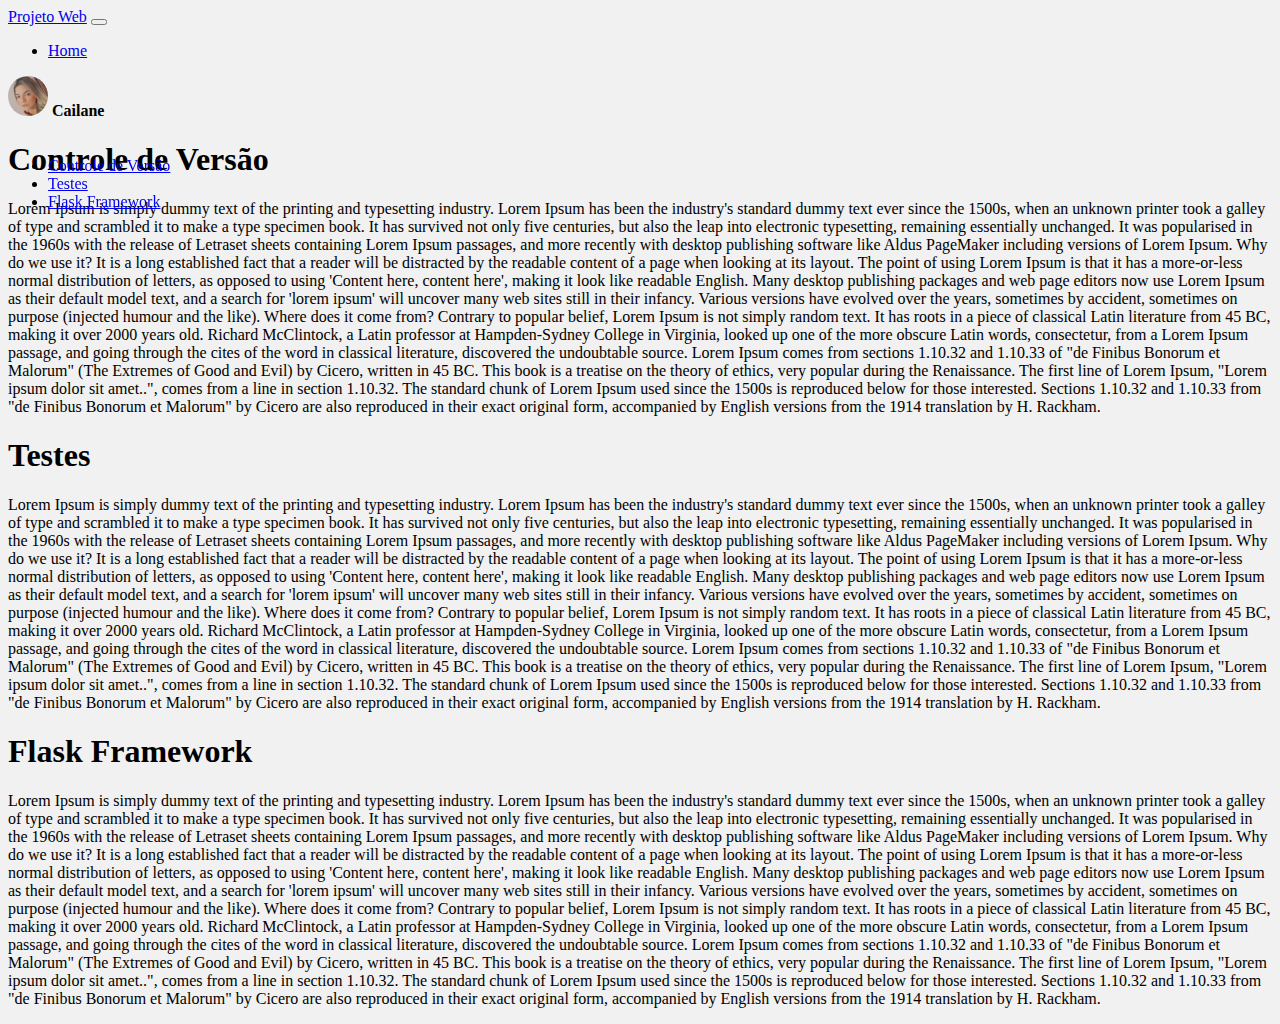
==== index.html @ 83ecad6d "primeiro commit" ====
<!doctype html>
<html lang="en">

<head>
    <meta charset="utf-8">
    <meta name="viewport" content="width=device-width, initial-scale=1">
    <title>Bootstrap demo</title>
    <link href="https://cdn.jsdelivr.net/npm/bootstrap@5.2.0/dist/css/bootstrap.min.css" rel="stylesheet"
        integrity="sha384-gH2yIJqKdNHPEq0n4Mqa/HGKIhSkIHeL5AyhkYV8i59U5AR6csBvApHHNl/vI1Bx" crossorigin="anonymous">
    <link href="./styles//style.css" rel="stylesheet" />
</head>

<body>
    <nav class="navbar navbar-expand-lg bg-light mb-5">
        <div class="container">
            <a class="navbar-brand" href="#">Projeto Web</a>
            <button class="navbar-toggler" type="button" data-bs-toggle="collapse" data-bs-target="#navbarNav"
                aria-controls="navbarNav" aria-expanded="false" aria-label="Toggle navigation">
                <span class="navbar-toggler-icon"></span>
            </button>
            <div class="collapse navbar-collapse" id="navbarNav">
                <ul class="navbar-nav">
                    <li class="nav-item">
                        <a class="nav-link active" aria-current="page" href="#">Home</a>
                    </li>
                </ul>
            </div>
            <form class="d-flex" role="search">
                <img class="img-fluid img-profile" width="40" src="./img//profile-image.jpg" />
                <span class="align-self-center p-1"><strong>Cailane</strong></span>
            </form>
        </div>
    </nav>

    <div class="container">
        <div class="row">
            <div class="col-3">
                <div class="card border-0 shadow-md">
                    <div class="card-body">
                        <ul class="nav flex-column side-bar" id="nav_accordion">
                            <li class="nav-item">
                                <a class="nav-link" href="#controle-versao"> Controle de Versão </a>
                            </li>
                            <li class="nav-item has-submenu">
                                <a class="nav-link" href="#testes"> Testes </a>
                            </li>
                            <li class="nav-item">
                                <a class="nav-link" href="#flask-framework"> Flask Framework </a>
                            </li>

                        </ul>
                    </div>
                </div>
            </div>
            <div class="col-9">
                <div id="controle-versao">
                    <h1 class="display-6">Controle de Versão</h1>
                    <p class="lead">
                        Lorem Ipsum is simply dummy text of the printing and typesetting industry. Lorem Ipsum has been
                        the industry's standard dummy text ever since the 1500s, when an unknown printer took a galley
                        of type and scrambled it to make a type specimen book. It has survived not only five centuries,
                        but also the leap into electronic typesetting, remaining essentially unchanged. It was
                        popularised in the 1960s with the release of Letraset sheets containing Lorem Ipsum passages,
                        and more recently with desktop publishing software like Aldus PageMaker including versions of
                        Lorem Ipsum.

                        Why do we use it?
                        It is a long established fact that a reader will be distracted by the readable content of a page
                        when looking at its layout. The point of using Lorem Ipsum is that it has a more-or-less normal
                        distribution of letters, as opposed to using 'Content here, content here', making it look like
                        readable English. Many desktop publishing packages and web page editors now use Lorem Ipsum as
                        their default model text, and a search for 'lorem ipsum' will uncover many web sites still in
                        their infancy. Various versions have evolved over the years, sometimes by accident, sometimes on
                        purpose (injected humour and the like).


                        Where does it come from?
                        Contrary to popular belief, Lorem Ipsum is not simply random text. It has roots in a piece of
                        classical Latin literature from 45 BC, making it over 2000 years old. Richard McClintock, a
                        Latin professor at Hampden-Sydney College in Virginia, looked up one of the more obscure Latin
                        words, consectetur, from a Lorem Ipsum passage, and going through the cites of the word in
                        classical literature, discovered the undoubtable source. Lorem Ipsum comes from sections 1.10.32
                        and 1.10.33 of "de Finibus Bonorum et Malorum" (The Extremes of Good and Evil) by Cicero,
                        written in 45 BC. This book is a treatise on the theory of ethics, very popular during the
                        Renaissance. The first line of Lorem Ipsum, "Lorem ipsum dolor sit amet..", comes from a line in
                        section 1.10.32.

                        The standard chunk of Lorem Ipsum used since the 1500s is reproduced below for those interested.
                        Sections 1.10.32 and 1.10.33 from "de Finibus Bonorum et Malorum" by Cicero are also reproduced
                        in their exact original form, accompanied by English versions from the 1914 translation by H.
                        Rackham.
                    </p>
                </div>
                <div id="testes">
                    <h1 class="display-6">Testes</h1>
                    <p class="lead">
                        Lorem Ipsum is simply dummy text of the printing and typesetting industry. Lorem Ipsum has been
                        the industry's standard dummy text ever since the 1500s, when an unknown printer took a galley
                        of type and scrambled it to make a type specimen book. It has survived not only five centuries,
                        but also the leap into electronic typesetting, remaining essentially unchanged. It was
                        popularised in the 1960s with the release of Letraset sheets containing Lorem Ipsum passages,
                        and more recently with desktop publishing software like Aldus PageMaker including versions of
                        Lorem Ipsum.

                        Why do we use it?
                        It is a long established fact that a reader will be distracted by the readable content of a page
                        when looking at its layout. The point of using Lorem Ipsum is that it has a more-or-less normal
                        distribution of letters, as opposed to using 'Content here, content here', making it look like
                        readable English. Many desktop publishing packages and web page editors now use Lorem Ipsum as
                        their default model text, and a search for 'lorem ipsum' will uncover many web sites still in
                        their infancy. Various versions have evolved over the years, sometimes by accident, sometimes on
                        purpose (injected humour and the like).


                        Where does it come from?
                        Contrary to popular belief, Lorem Ipsum is not simply random text. It has roots in a piece of
                        classical Latin literature from 45 BC, making it over 2000 years old. Richard McClintock, a
                        Latin professor at Hampden-Sydney College in Virginia, looked up one of the more obscure Latin
                        words, consectetur, from a Lorem Ipsum passage, and going through the cites of the word in
                        classical literature, discovered the undoubtable source. Lorem Ipsum comes from sections 1.10.32
                        and 1.10.33 of "de Finibus Bonorum et Malorum" (The Extremes of Good and Evil) by Cicero,
                        written in 45 BC. This book is a treatise on the theory of ethics, very popular during the
                        Renaissance. The first line of Lorem Ipsum, "Lorem ipsum dolor sit amet..", comes from a line in
                        section 1.10.32.

                        The standard chunk of Lorem Ipsum used since the 1500s is reproduced below for those interested.
                        Sections 1.10.32 and 1.10.33 from "de Finibus Bonorum et Malorum" by Cicero are also reproduced
                        in their exact original form, accompanied by English versions from the 1914 translation by H.
                        Rackham.
                    </p>
                </div>
                <div id="flask-framework">
                    <h1 class="display-6">Flask Framework</h1>
                    <p class="lead">
                        Lorem Ipsum is simply dummy text of the printing and typesetting industry. Lorem Ipsum has been
                        the industry's standard dummy text ever since the 1500s, when an unknown printer took a galley
                        of type and scrambled it to make a type specimen book. It has survived not only five centuries,
                        but also the leap into electronic typesetting, remaining essentially unchanged. It was
                        popularised in the 1960s with the release of Letraset sheets containing Lorem Ipsum passages,
                        and more recently with desktop publishing software like Aldus PageMaker including versions of
                        Lorem Ipsum.

                        Why do we use it?
                        It is a long established fact that a reader will be distracted by the readable content of a page
                        when looking at its layout. The point of using Lorem Ipsum is that it has a more-or-less normal
                        distribution of letters, as opposed to using 'Content here, content here', making it look like
                        readable English. Many desktop publishing packages and web page editors now use Lorem Ipsum as
                        their default model text, and a search for 'lorem ipsum' will uncover many web sites still in
                        their infancy. Various versions have evolved over the years, sometimes by accident, sometimes on
                        purpose (injected humour and the like).


                        Where does it come from?
                        Contrary to popular belief, Lorem Ipsum is not simply random text. It has roots in a piece of
                        classical Latin literature from 45 BC, making it over 2000 years old. Richard McClintock, a
                        Latin professor at Hampden-Sydney College in Virginia, looked up one of the more obscure Latin
                        words, consectetur, from a Lorem Ipsum passage, and going through the cites of the word in
                        classical literature, discovered the undoubtable source. Lorem Ipsum comes from sections 1.10.32
                        and 1.10.33 of "de Finibus Bonorum et Malorum" (The Extremes of Good and Evil) by Cicero,
                        written in 45 BC. This book is a treatise on the theory of ethics, very popular during the
                        Renaissance. The first line of Lorem Ipsum, "Lorem ipsum dolor sit amet..", comes from a line in
                        section 1.10.32.

                        The standard chunk of Lorem Ipsum used since the 1500s is reproduced below for those interested.
                        Sections 1.10.32 and 1.10.33 from "de Finibus Bonorum et Malorum" by Cicero are also reproduced
                        in their exact original form, accompanied by English versions from the 1914 translation by H.
                        Rackham.
                    </p>
                </div>
            </div>
        </div>

    </div>

    <script src="https://cdn.jsdelivr.net/npm/bootstrap@5.2.0/dist/js/bootstrap.bundle.min.js"
        integrity="sha384-A3rJD856KowSb7dwlZdYEkO39Gagi7vIsF0jrRAoQmDKKtQBHUuLZ9AsSv4jD4Xa"
        crossorigin="anonymous"></script>
</body>

</html>
---- styles/style.css ----
body {
    background-color: #f1f1f1;
}

.img-profile {
    border-radius: 50%;
}

.side-bar {
    position: fixed;
}
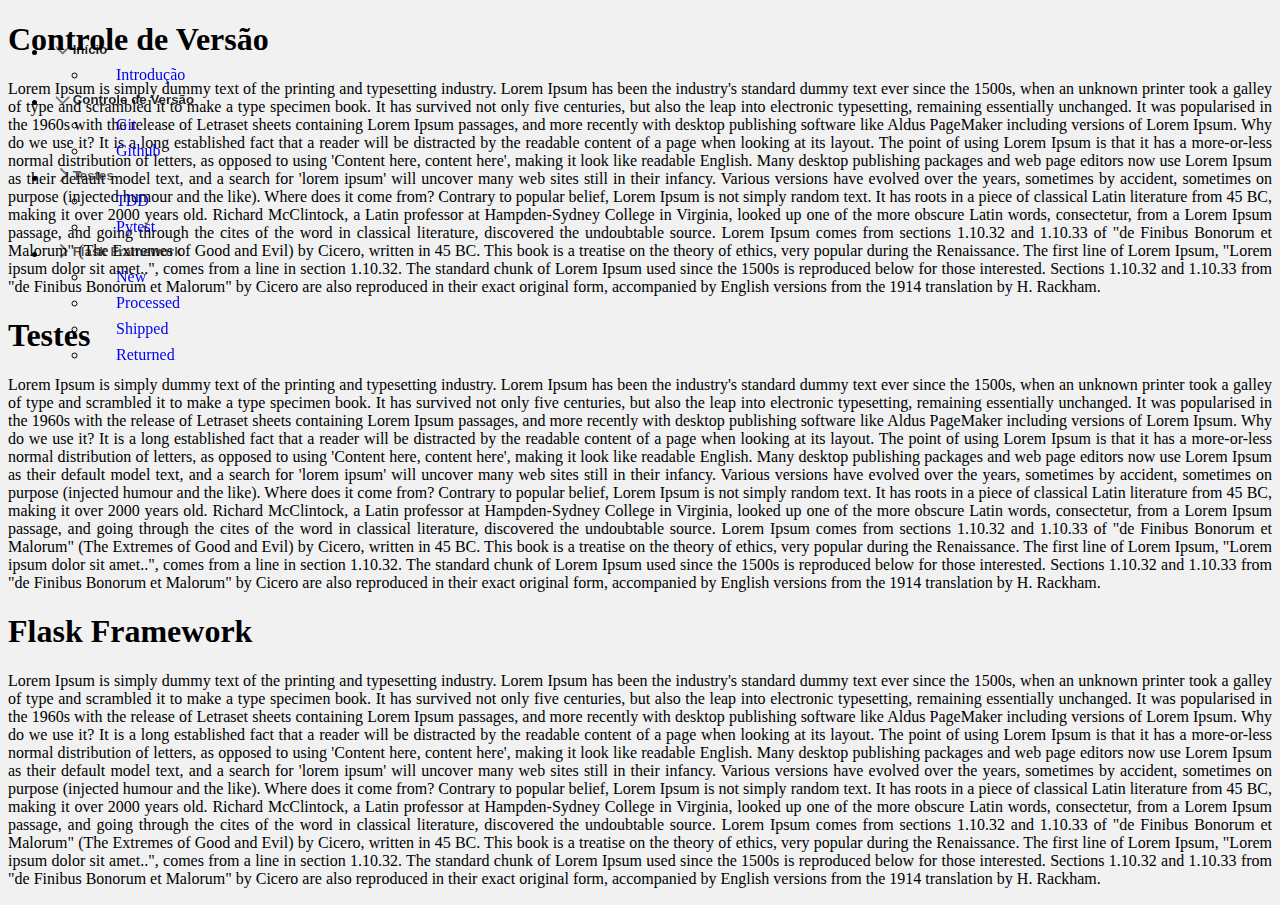
==== commit d703cf45: "Teste Navbar" ====
--- a/index.html
+++ b/index.html
@@ -1,60 +1,83 @@
 <!doctype html>
-<html lang="en">
+<html lang="pt-br">
 
 <head>
     <meta charset="utf-8">
     <meta name="viewport" content="width=device-width, initial-scale=1">
-    <title>Bootstrap demo</title>
+    <title>Projeto Web</title>
     <link href="https://cdn.jsdelivr.net/npm/bootstrap@5.2.0/dist/css/bootstrap.min.css" rel="stylesheet"
         integrity="sha384-gH2yIJqKdNHPEq0n4Mqa/HGKIhSkIHeL5AyhkYV8i59U5AR6csBvApHHNl/vI1Bx" crossorigin="anonymous">
-    <link href="./styles//style.css" rel="stylesheet" />
+    <link href="./styles/style.css" rel="stylesheet" />
+    <link href="./styles/sidebar.css" rel="stylesheet" />
+    <script src="https://www.w3schools.com/lib/w3.js"></script>
 </head>
 
 <body>
-    <nav class="navbar navbar-expand-lg bg-light mb-5">
-        <div class="container">
-            <a class="navbar-brand" href="#">Projeto Web</a>
-            <button class="navbar-toggler" type="button" data-bs-toggle="collapse" data-bs-target="#navbarNav"
-                aria-controls="navbarNav" aria-expanded="false" aria-label="Toggle navigation">
-                <span class="navbar-toggler-icon"></span>
-            </button>
-            <div class="collapse navbar-collapse" id="navbarNav">
-                <ul class="navbar-nav">
-                    <li class="nav-item">
-                        <a class="nav-link active" aria-current="page" href="#">Home</a>
-                    </li>
-                </ul>
-            </div>
-            <form class="d-flex" role="search">
-                <img class="img-fluid img-profile" width="40" src="./img//profile-image.jpg" />
-                <span class="align-self-center p-1"><strong>Cailane</strong></span>
-            </form>
-        </div>
-    </nav>
+    <div w3-include-HTML="navbar.html"></div>
 
     <div class="container">
         <div class="row">
             <div class="col-3">
-                <div class="card border-0 shadow-md">
+                <div class="card border-0 shadow side-bar">
                     <div class="card-body">
-                        <ul class="nav flex-column side-bar" id="nav_accordion">
-                            <li class="nav-item">
-                                <a class="nav-link" href="#controle-versao"> Controle de Versão </a>
-                            </li>
-                            <li class="nav-item has-submenu">
-                                <a class="nav-link" href="#testes"> Testes </a>
-                            </li>
-                            <li class="nav-item">
-                                <a class="nav-link" href="#flask-framework"> Flask Framework </a>
-                            </li>
-
+                        <ul class="list-unstyled ps-0 m-0">
+                            <li class="mb-1">
+                                <button class="btn btn-toggle align-items-center rounded collapsed"
+                                    data-bs-toggle="collapse" data-bs-target="#inicio" aria-expanded="true">
+                                    Início
+                                </button>
+                                <div class="collapse show" id="inicio">
+                                    <ul class="btn-toggle-nav list-unstyled fw-normal pb-1 small">
+                                        <li><a href="#intrducao" class="link-dark rounded">Introdução</a></li>
+                                    </ul>
+                                </div>
+                            </li>
+                            <li class="mb-1">
+                                <button class="btn btn-toggle align-items-center rounded collapsed"
+                                    data-bs-toggle="collapse" data-bs-target="#controle-versao" aria-expanded="true">
+                                    Controle de Versão
+                                </button>
+                                <div class="collapse" id="controle-versao">
+                                    <ul class="btn-toggle-nav list-unstyled fw-normal pb-1 small">
+                                        <li><a href="#controle-versao-git" class="link-dark rounded">Git</a></li>
+                                        <li><a href="#controle-versao-github" class="link-dark rounded">Github</a></li>
+                                    </ul>
+                                </div>
+                            </li>
+                            <li class="mb-1">
+                                <button class="btn btn-toggle align-items-center rounded collapsed"
+                                    data-bs-toggle="collapse" data-bs-target="#dashboard-collapse"
+                                    aria-expanded="false">
+                                    Testes
+                                </button>
+                                <div class="collapse" id="dashboard-collapse">
+                                    <ul class="btn-toggle-nav list-unstyled fw-normal pb-1 small">
+                                        <li><a href="#" class="link-dark rounded">TDD</a></li>
+                                        <li><a href="#" class="link-dark rounded">Pytest</a></li>
+                                    </ul>
+                                </div>
+                            </li>
+                            <li class="mb-1">
+                                <button class="btn btn-toggle align-items-center rounded collapsed"
+                                    data-bs-toggle="collapse" data-bs-target="#orders-collapse" aria-expanded="false">
+                                    Flask Framework
+                                </button>
+                                <div class="collapse" id="orders-collapse">
+                                    <ul class="btn-toggle-nav list-unstyled fw-normal pb-1 small">
+                                        <li><a href="#" class="link-dark rounded">New</a></li>
+                                        <li><a href="#" class="link-dark rounded">Processed</a></li>
+                                        <li><a href="#" class="link-dark rounded">Shipped</a></li>
+                                        <li><a href="#" class="link-dark rounded">Returned</a></li>
+                                    </ul>
+                                </div>
+                            </li>
                         </ul>
                     </div>
                 </div>
             </div>
             <div class="col-9">
-                <div id="controle-versao">
-                    <h1 class="display-6">Controle de Versão</h1>
+                <div id="controle-versao-item">
+                    <h1>Controle de Versão</h1>
                     <p class="lead">
                         Lorem Ipsum is simply dummy text of the printing and typesetting industry. Lorem Ipsum has been
                         the industry's standard dummy text ever since the 1500s, when an unknown printer took a galley
@@ -92,7 +115,7 @@
                     </p>
                 </div>
                 <div id="testes">
-                    <h1 class="display-6">Testes</h1>
+                    <h1>Testes</h1>
                     <p class="lead">
                         Lorem Ipsum is simply dummy text of the printing and typesetting industry. Lorem Ipsum has been
                         the industry's standard dummy text ever since the 1500s, when an unknown printer took a galley
@@ -130,7 +153,7 @@
                     </p>
                 </div>
                 <div id="flask-framework">
-                    <h1 class="display-6">Flask Framework</h1>
+                    <h1>Flask Framework</h1>
                     <p class="lead">
                         Lorem Ipsum is simply dummy text of the printing and typesetting industry. Lorem Ipsum has been
                         the industry's standard dummy text ever since the 1500s, when an unknown printer took a galley
@@ -169,8 +192,10 @@
                 </div>
             </div>
         </div>
-
     </div>
+    <script>
+        w3.includeHTML();
+    </script>
 
     <script src="https://cdn.jsdelivr.net/npm/bootstrap@5.2.0/dist/js/bootstrap.bundle.min.js"
         integrity="sha384-A3rJD856KowSb7dwlZdYEkO39Gagi7vIsF0jrRAoQmDKKtQBHUuLZ9AsSv4jD4Xa"
--- a/styles/style.css
+++ b/styles/style.css
@@ -8,4 +8,8 @@
 
 .side-bar {
     position: fixed;
+}
+
+.lead {
+    text-align: justify;
 }--- a/styles/sidebar.css
+++ b/styles/sidebar.css
@@ -0,0 +1,90 @@
+body {
+    min-height: 100vh;
+    min-height: -webkit-fill-available;
+  }
+  
+  html {
+    height: -webkit-fill-available;
+  }
+  
+  main {
+    display: flex;
+    flex-wrap: nowrap;
+    height: 100vh;
+    height: -webkit-fill-available;
+    max-height: 100vh;
+    overflow-x: auto;
+    overflow-y: hidden;
+  }
+  
+  .b-example-divider {
+    flex-shrink: 0;
+    width: 1.5rem;
+    height: 100vh;
+    background-color: rgba(0, 0, 0, .1);
+    border: solid rgba(0, 0, 0, .15);
+    border-width: 1px 0;
+    box-shadow: inset 0 .5em 1.5em rgba(0, 0, 0, .1), inset 0 .125em .5em rgba(0, 0, 0, .15);
+  }
+  
+  .bi {
+    vertical-align: -.125em;
+    pointer-events: none;
+    fill: currentColor;
+  }
+  
+  .dropdown-toggle { outline: 0; }
+  
+  .nav-flush .nav-link {
+    border-radius: 0;
+  }
+  
+  .btn-toggle {
+    display: inline-flex;
+    align-items: center;
+    padding: .25rem .5rem;
+    font-weight: 600;
+    color: rgba(0, 0, 0, .65);
+    background-color: transparent;
+    border: 0;
+  }
+  .btn-toggle:hover,
+  .btn-toggle:focus {
+    color: rgba(0, 0, 0, .85);
+    background-color: #d2f4ea;
+  }
+  
+  .btn-toggle::before {
+    width: 1.25em;
+    line-height: 0;
+    content: url("data:image/svg+xml,%3csvg xmlns='http://www.w3.org/2000/svg' width='16' height='16' viewBox='0 0 16 16'%3e%3cpath fill='none' stroke='rgba%280,0,0,.5%29' stroke-linecap='round' stroke-linejoin='round' stroke-width='2' d='M5 14l6-6-6-6'/%3e%3c/svg%3e");
+    transition: transform .35s ease;
+    transform-origin: .5em 50%;
+  }
+  
+  .btn-toggle[aria-expanded="true"] {
+    color: rgba(0, 0, 0, .85);
+  }
+  .btn-toggle[aria-expanded="true"]::before {
+    transform: rotate(90deg);
+  }
+  
+  .btn-toggle-nav a {
+    display: inline-flex;
+    padding: .1875rem .5rem;
+    margin-top: .125rem;
+    margin-left: 1.25rem;
+    text-decoration: none;
+  }
+  .btn-toggle-nav a:hover,
+  .btn-toggle-nav a:focus {
+    background-color: #d2f4ea;
+  }
+  
+  .scrollarea {
+    overflow-y: auto;
+  }
+  
+  .fw-semibold { font-weight: 600; }
+  .lh-tight { line-height: 1.25; }
+  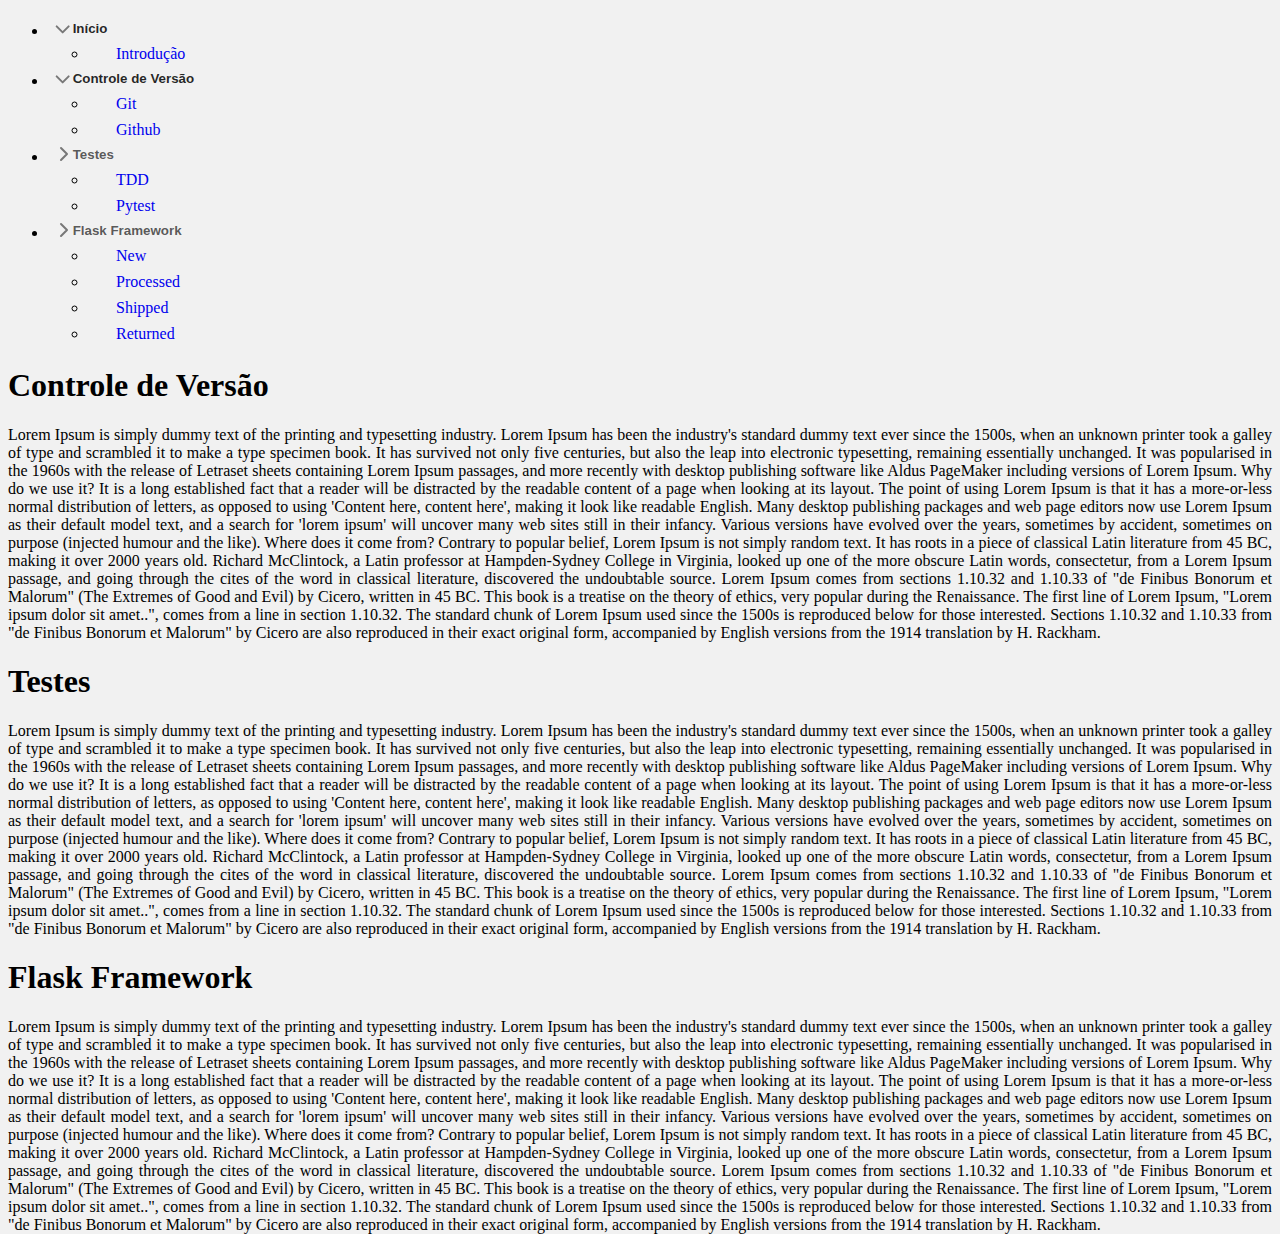
==== commit 54c65bba: "Teste Responsividade" ====
--- a/index.html
+++ b/index.html
@@ -17,8 +17,8 @@
 
     <div class="container">
         <div class="row">
-            <div class="col-3">
-                <div class="card border-0 shadow side-bar">
+            <div class="col-md-3 col-sm-12">
+                <div class="card border-0 shadow mb-4 mb-md-0">
                     <div class="card-body">
                         <ul class="list-unstyled ps-0 m-0">
                             <li class="mb-1">
@@ -75,7 +75,7 @@
                     </div>
                 </div>
             </div>
-            <div class="col-9">
+            <div class="col-md-9 col-sm-12">
                 <div id="controle-versao-item">
                     <h1>Controle de Versão</h1>
                     <p class="lead">
